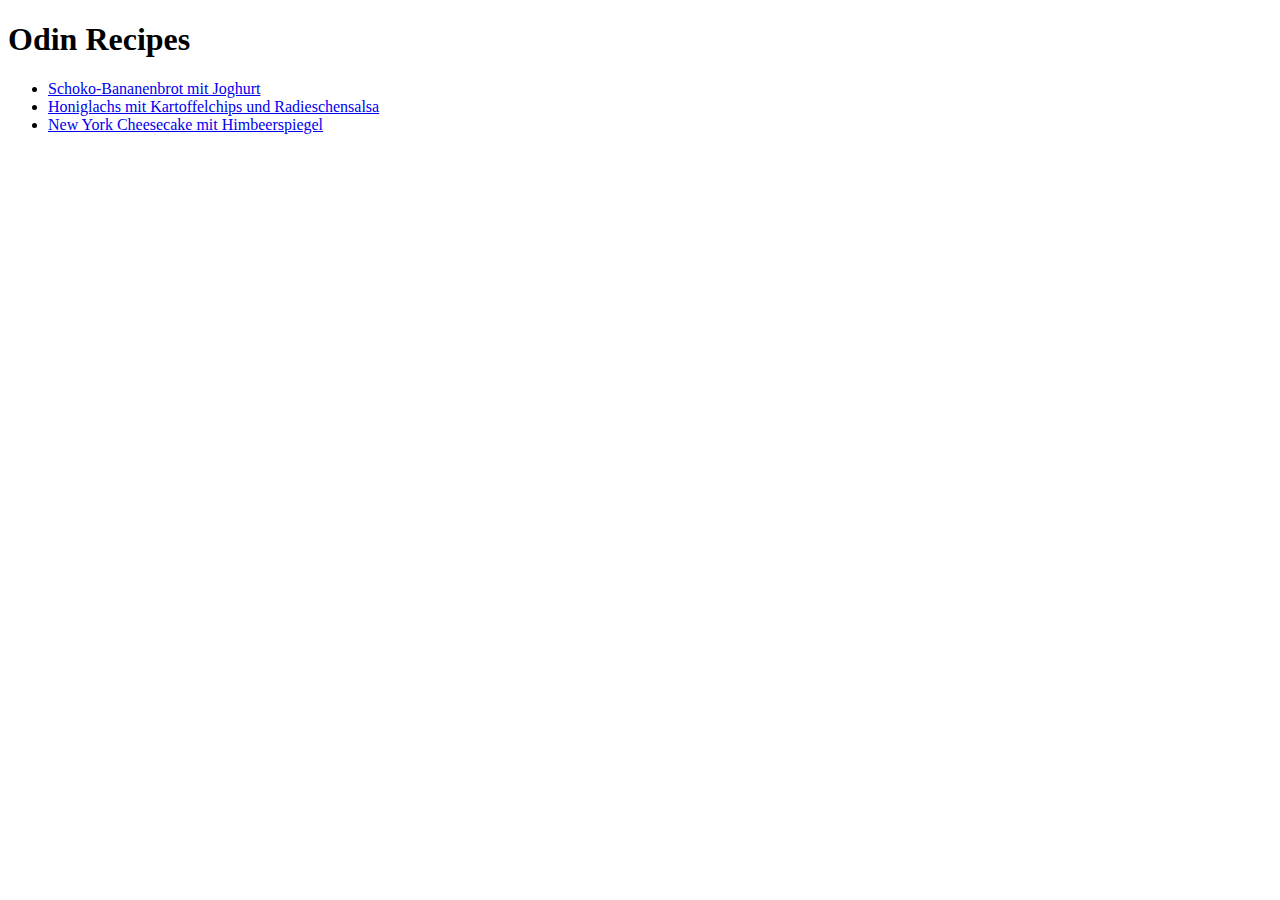
==== index.html @ 06429f6b "Add index.html and recipes folder" ====
<!DOCTYPE html>
<html lang="en">
<head>
    <meta charset="utf-8">
    <title>Odin Recipes</title>
</head>
<body>
    <h1>Odin Recipes</h1>
    <ul>
      <li><a href="recipes/bananenbrot.html">Schoko-Bananenbrot mit Joghurt</a></li>
      <li><a href="recipes/honiglachs.html">Honiglachs mit Kartoffelchips und Radieschensalsa</a></li>
      <li><a href="recipes/cheesecake.html">New York Cheesecake mit Himbeerspiegel
    </a></li>
    </ul>
</body>
</html>
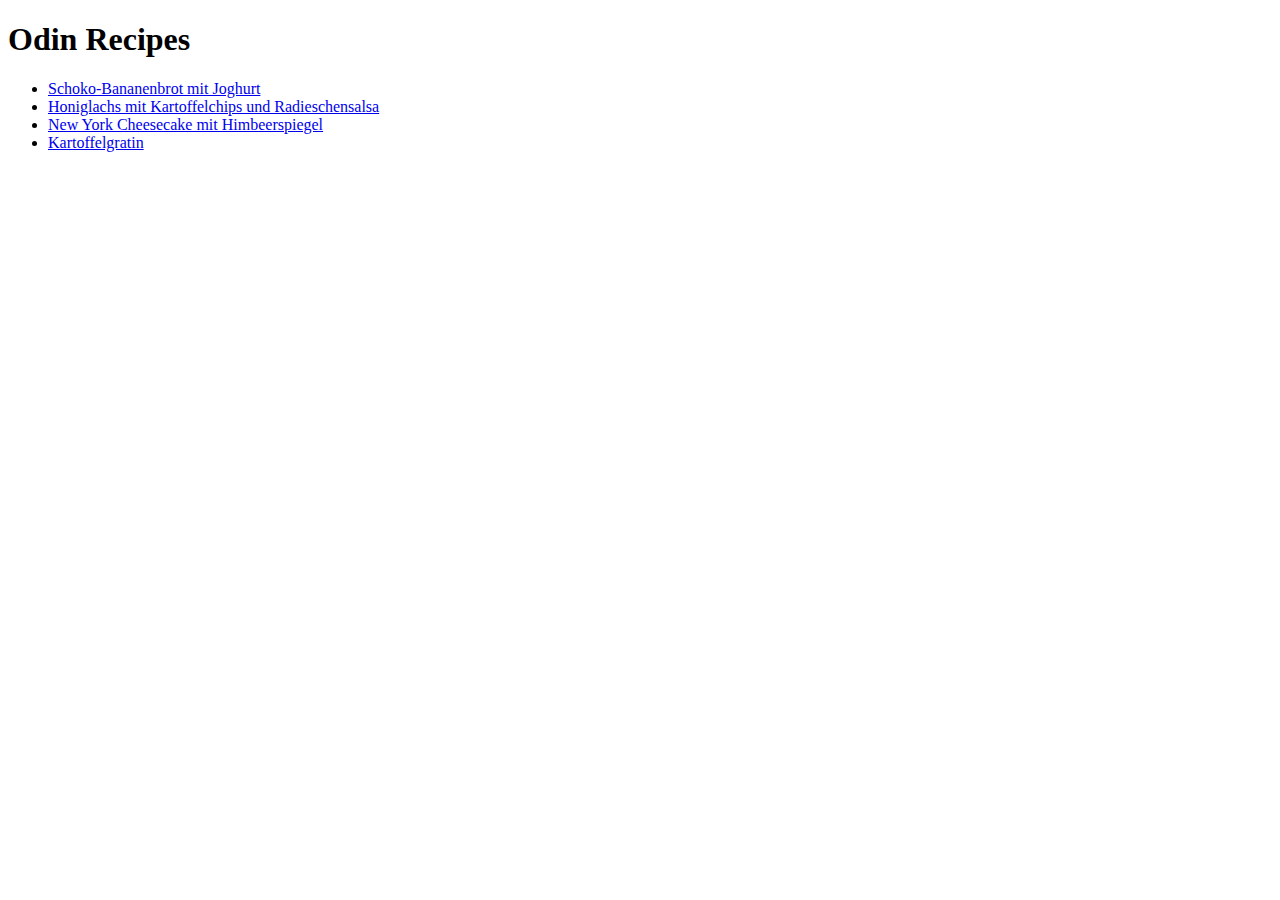
==== commit d5bd5759: "Change language to german and fix some typos" ====
--- a/index.html
+++ b/index.html
@@ -1,5 +1,5 @@
 <!DOCTYPE html>
-<html lang="en">
+<html lang="de">
 <head>
     <meta charset="utf-8">
     <title>Odin Recipes</title>
@@ -9,8 +9,8 @@
     <ul>
       <li><a href="recipes/bananenbrot.html">Schoko-Bananenbrot mit Joghurt</a></li>
       <li><a href="recipes/honiglachs.html">Honiglachs mit Kartoffelchips und Radieschensalsa</a></li>
-      <li><a href="recipes/cheesecake.html">New York Cheesecake mit Himbeerspiegel
-    </a></li>
+      <li><a href="recipes/cheesecake.html">New York Cheesecake mit Himbeerspiegel</a></li>
+      <li><a href="recipes/kartoffelgratin.html">Kartoffelgratin</a></li>
     </ul>
 </body>
 </html>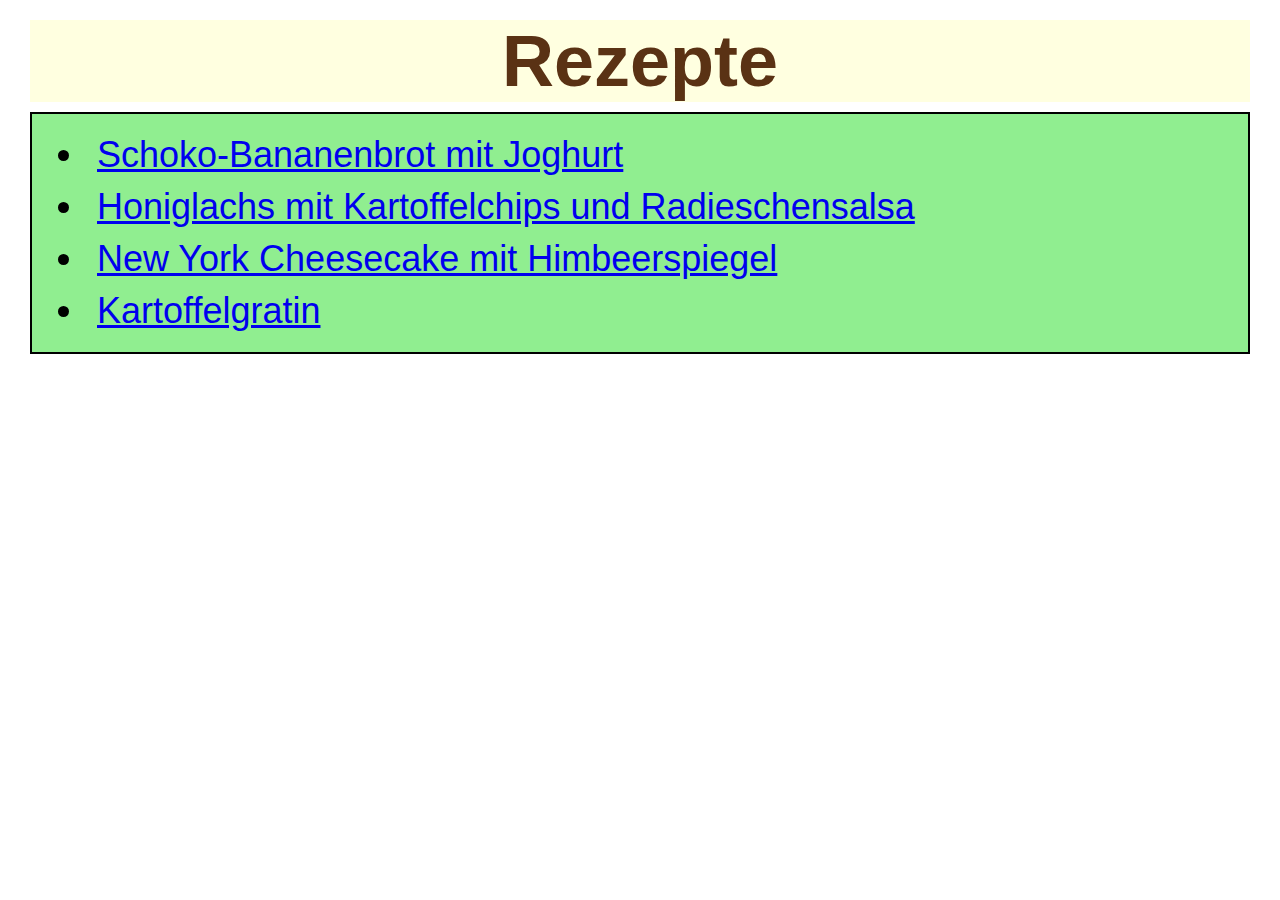
==== commit e84979fe: "Add basic css styling" ====
--- a/index.html
+++ b/index.html
@@ -3,10 +3,11 @@
 <head>
     <meta charset="utf-8">
     <title>Odin Recipes</title>
+    <link rel="stylesheet" href="style.css">
 </head>
 <body>
-    <h1>Odin Recipes</h1>
-    <ul>
+    <h1>Rezepte</h1>
+    <ul class="rezepte">
       <li><a href="recipes/bananenbrot.html">Schoko-Bananenbrot mit Joghurt</a></li>
       <li><a href="recipes/honiglachs.html">Honiglachs mit Kartoffelchips und Radieschensalsa</a></li>
       <li><a href="recipes/cheesecake.html">New York Cheesecake mit Himbeerspiegel</a></li>
--- a/style.css
+++ b/style.css
@@ -0,0 +1,69 @@
+* {
+    font-family: Arial, Helvetica, sans-serif;
+    margin: 10px;
+}
+
+img {
+    height: auto;
+    width: 600px;
+}
+
+h1 {
+    text-align: center;
+    font-size: 72px;
+    background-color: lightyellow;
+    color: rgb(90, 50, 20);
+}
+
+h2 {
+    font-size: 48px;
+}
+
+h3 {
+    font-size: 36px;
+}
+
+.rezepte {
+    font-size: 36px;
+    background-color: lightgreen;
+    padding-left: 45px;
+}
+
+.text {
+    font-size: 22px;
+}
+
+ul {
+    background-color: lightyellow;
+    padding-top: 10px;
+    padding-bottom: 10px;
+    padding-left: 35px;
+    border: 2px solid black;
+}
+
+ol {
+    background-color: lightgreen;
+    padding-top: 10px;
+    padding-bottom: 10px;
+    padding-left: 45px;
+    border: 2px solid black;
+}
+
+.back,
+.menu,
+.next {
+    padding: 10px;
+    
+}
+
+.back {
+    background-color: lightyellow;
+}
+
+.menu {
+    background-color: lightgreen;
+}
+
+.next {
+    background-color: lightyellow;
+}
